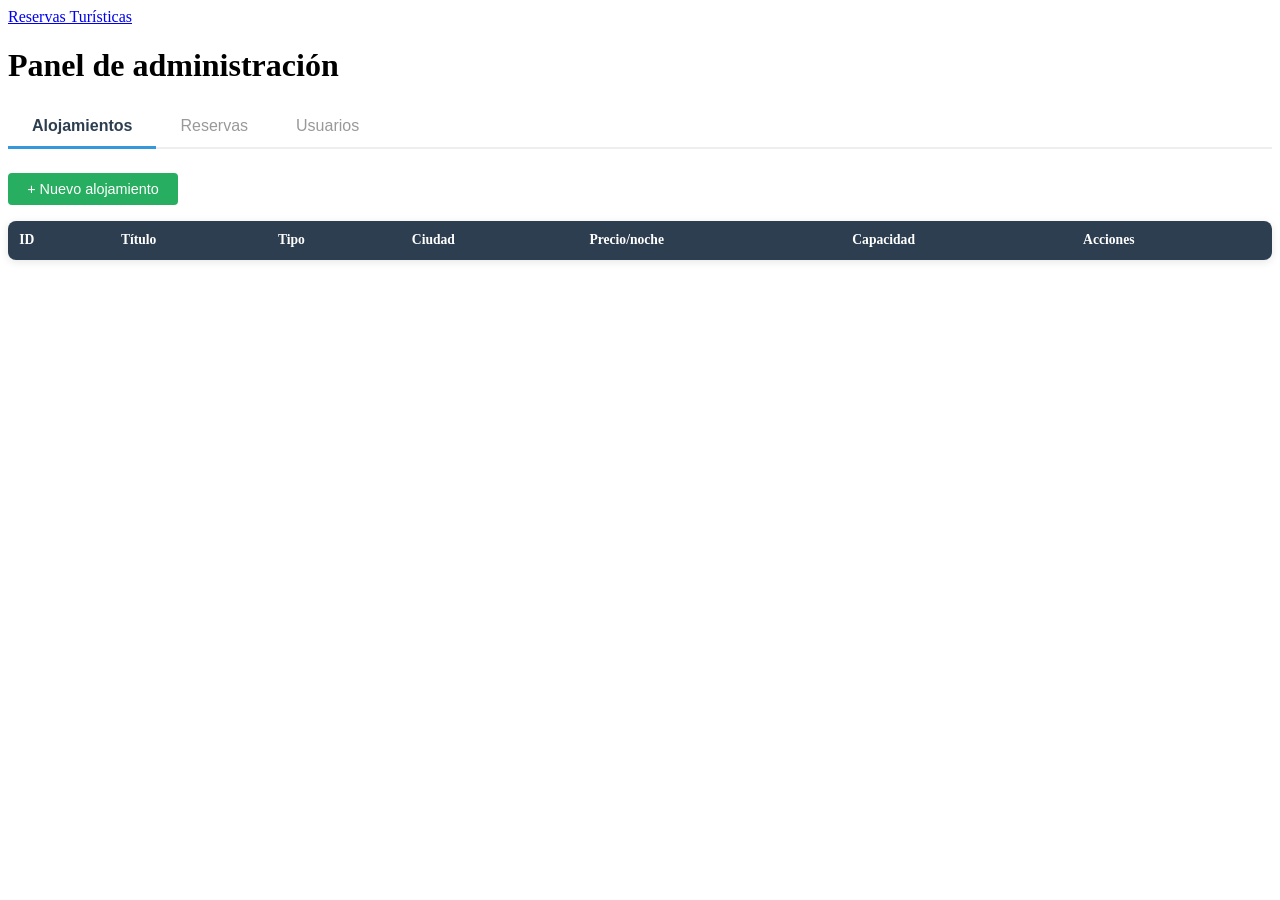
==== frontend/admin.html @ 47f1c1c8 "Panel de administración con gestión completa - Tres pestañas: Alojamientos, Reservas, Usuarios - CRU" ====
<!DOCTYPE html>
<html lang="es">
<head>
    <meta charset="UTF-8">
    <meta name="viewport" content="width=device-width, initial-scale=1.0">
    <title>Admin - Reservas Turísticas</title>
    <link rel="stylesheet" href="/css/style.css">
    <style>
        .admin-tabs {
            display: flex;
            gap: 0;
            margin-bottom: 1.5rem;
            border-bottom: 2px solid #eee;
        }
        .admin-tabs button {
            padding: 0.7rem 1.5rem;
            border: none;
            background: none;
            cursor: pointer;
            font-size: 1rem;
            color: #999;
            border-bottom: 3px solid transparent;
            margin-bottom: -2px;
        }
        .admin-tabs button.active {
            color: #2c3e50;
            font-weight: bold;
            border-bottom-color: #3498db;
        }
        .admin-section { display: none; }
        .admin-section.active { display: block; }

        table {
            width: 100%;
            border-collapse: collapse;
            background: white;
            border-radius: 8px;
            overflow: hidden;
            box-shadow: 0 2px 8px rgba(0,0,0,0.1);
        }
        th {
            background: #2c3e50;
            color: white;
            padding: 0.7rem;
            text-align: left;
            font-size: 0.85rem;
        }
        td {
            padding: 0.6rem 0.7rem;
            border-bottom: 1px solid #eee;
            font-size: 0.85rem;
        }
        tr:hover { background: #f8f9fa; }
        .btn-sm {
            padding: 0.3rem 0.6rem;
            font-size: 0.8rem;
            border: none;
            border-radius: 4px;
            cursor: pointer;
            margin-right: 0.3rem;
        }
        .btn-edit { background: #f39c12; color: white; }
        .btn-delete { background: #e74c3c; color: white; }
        .btn-add {
            background: #27ae60;
            color: white;
            padding: 0.5rem 1.2rem;
            border: none;
            border-radius: 4px;
            cursor: pointer;
            font-size: 0.9rem;
            margin-bottom: 1rem;
        }

        .modal-overlay {
            display: none;
            position: fixed;
            top: 0; left: 0; right: 0; bottom: 0;
            background: rgba(0,0,0,0.5);
            z-index: 100;
            justify-content: center;
            align-items: center;
        }
        .modal-overlay.active { display: flex; }
        .modal {
            background: white;
            padding: 2rem;
            border-radius: 8px;
            width: 90%;
            max-width: 500px;
            max-height: 80vh;
            overflow-y: auto;
        }
        .modal h2 { margin-bottom: 1rem; color: #2c3e50; }
    </style>
</head>
<body>
    <nav>
        <a href="/" class="logo">Reservas Turísticas</a>
        <div class="nav-links" id="nav-links"></div>
    </nav>

    <div class="container">
        <h1 class="page-title">Panel de administración</h1>
        <div id="admin-alert" class="alert"></div>

        <div class="admin-tabs">
            <button class="active" onclick="switchTab('alojamientos')">Alojamientos</button>
            <button onclick="switchTab('reservas')">Reservas</button>
            <button onclick="switchTab('usuarios')">Usuarios</button>
        </div>

        <!-- ALOJAMIENTOS -->
        <div id="tab-alojamientos" class="admin-section active">
            <button class="btn-add" onclick="openAlojForm()">+ Nuevo alojamiento</button>
            <table>
                <thead>
                    <tr><th>ID</th><th>Título</th><th>Tipo</th><th>Ciudad</th><th>Precio/noche</th><th>Capacidad</th><th>Acciones</th></tr>
                </thead>
                <tbody id="aloj-tbody"></tbody>
            </table>
        </div>

        <!-- RESERVAS -->
        <div id="tab-reservas" class="admin-section">
            <table>
                <thead>
                    <tr><th>ID</th><th>Cliente</th><th>Alojamiento</th><th>Entrada</th><th>Salida</th><th>Precio</th><th>Estado</th><th>Acciones</th></tr>
                </thead>
                <tbody id="reservas-tbody"></tbody>
            </table>
        </div>

        <!-- USUARIOS -->
        <div id="tab-usuarios" class="admin-section">
            <table>
                <thead>
                    <tr><th>ID</th><th>Nombre</th><th>Email</th><th>Rol</th><th>Fecha alta</th><th>Acciones</th></tr>
                </thead>
                <tbody id="usuarios-tbody"></tbody>
            </table>
        </div>
    </div>

    <!-- Modal para formulario de alojamiento -->
    <div class="modal-overlay" id="aloj-modal">
        <div class="modal">
            <h2 id="aloj-modal-title">Nuevo alojamiento</h2>
            <form id="aloj-form">
                <input type="hidden" id="aloj-edit-id">
                <div class="form-group">
                    <label>Título</label>
                    <input type="text" id="aloj-titulo" required>
                </div>
                <div class="form-group">
                    <label>Tipo</label>
                    <select id="aloj-tipo" required>
                        <option value="hotel">Hotel</option>
                        <option value="apartamento">Apartamento</option>
                        <option value="hostal">Hostal</option>
                        <option value="casa">Casa rural</option>
                    </select>
                </div>
                <div class="form-group">
                    <label>Ciudad</label>
                    <input type="text" id="aloj-ciudad" required>
                </div>
                <div class="form-group">
                    <label>Dirección</label>
                    <input type="text" id="aloj-direccion">
                </div>
                <div class="form-group">
                    <label>Precio/noche (€)</label>
                    <input type="number" id="aloj-precio" step="0.01" min="1" required>
                </div>
                <div class="form-group">
                    <label>Capacidad (huéspedes)</label>
                    <input type="number" id="aloj-capacidad" min="1" required>
                </div>
                <div class="form-group">
                    <label>Descripción</label>
                    <input type="text" id="aloj-descripcion">
                </div>
                <div class="form-group">
                    <label>Servicios (separados por coma)</label>
                    <input type="text" id="aloj-servicios" placeholder="wifi,piscina,parking">
                </div>
                <div class="form-group">
                    <label>URL de imagen</label>
                    <input type="url" id="aloj-imagen">
                </div>
                <div style="display:flex; gap:0.5rem; margin-top:1rem;">
                    <button type="submit" class="btn btn-primary" style="flex:1;">Guardar</button>
                    <button type="button" class="btn" style="flex:1; background:#ccc;" onclick="closeModal('aloj-modal')">Cancelar</button>
                </div>
            </form>
        </div>
    </div>

    <script src="/js/api.js"></script>
    <script src="/js/auth.js"></script>
    <script>
        updateNav();

        // Verificar que es admin
        (async () => {
            const me = await getMe();
            if (!me.ok || me.data.rol !== 'admin') {
                window.location.href = '/';
                return;
            }
            loadAlojamientos();
            loadReservas();
            loadUsuarios();
        })();

        // --- Tabs ---
        function switchTab(tab) {
            document.querySelectorAll('.admin-section').forEach(s => s.classList.remove('active'));
            document.querySelectorAll('.admin-tabs button').forEach(b => b.classList.remove('active'));
            document.getElementById('tab-' + tab).classList.add('active');
            event.target.classList.add('active');
        }

        function closeModal(id) {
            document.getElementById(id).classList.remove('active');
        }

        // --- ALOJAMIENTOS ---
        async function loadAlojamientos() {
            const res = await getAlojamientos();
            if (!res.ok) return;
            document.getElementById('aloj-tbody').innerHTML = res.data.map(a => `
                <tr>
                    <td>${a.id}</td>
                    <td>${a.titulo}</td>
                    <td>${a.tipo}</td>
                    <td>${a.ciudad}</td>
                    <td>${a.precio_noche} €</td>
                    <td>${a.capacidad}</td>
                    <td>
                        <button class="btn-sm btn-edit" onclick="editAloj(${a.id})">Editar</button>
                        <button class="btn-sm btn-delete" onclick="deleteAloj(${a.id})">Eliminar</button>
                    </td>
                </tr>
            `).join('');
        }

        function openAlojForm() {
            document.getElementById('aloj-modal-title').textContent = 'Nuevo alojamiento';
            document.getElementById('aloj-form').reset();
            document.getElementById('aloj-edit-id').value = '';
            document.getElementById('aloj-modal').classList.add('active');
        }

        async function editAloj(id) {
            const res = await getAlojamiento(id);
            if (!res.ok) return;
            const a = res.data;
            document.getElementById('aloj-modal-title').textContent = 'Editar alojamiento';
            document.getElementById('aloj-edit-id').value = a.id;
            document.getElementById('aloj-titulo').value = a.titulo;
            document.getElementById('aloj-tipo').value = a.tipo;
            document.getElementById('aloj-ciudad').value = a.ciudad;
            document.getElementById('aloj-direccion').value = a.direccion || '';
            document.getElementById('aloj-precio').value = a.precio_noche;
            document.getElementById('aloj-capacidad').value = a.capacidad;
            document.getElementById('aloj-descripcion').value = a.descripcion || '';
            document.getElementById('aloj-servicios').value = a.servicios || '';
            document.getElementById('aloj-imagen').value = a.imagen_url || '';
            document.getElementById('aloj-modal').classList.add('active');
        }

        document.getElementById('aloj-form').addEventListener('submit', async (e) => {
            e.preventDefault();
            const id = document.getElementById('aloj-edit-id').value;
            const body = {
                titulo: document.getElementById('aloj-titulo').value,
                tipo: document.getElementById('aloj-tipo').value,
                ciudad: document.getElementById('aloj-ciudad').value,
                direccion: document.getElementById('aloj-direccion').value,
                precio_noche: parseFloat(document.getElementById('aloj-precio').value),
                capacidad: parseInt(document.getElementById('aloj-capacidad').value),
                descripcion: document.getElementById('aloj-descripcion').value,
                servicios: document.getElementById('aloj-servicios').value,
                imagen_url: document.getElementById('aloj-imagen').value,
            };

            let res;
            if (id) {
                res = await request('PUT', '/alojamientos/' + id, body);
            } else {
                res = await request('POST', '/alojamientos', body);
            }

            if (res.ok) {
                closeModal('aloj-modal');
                showAlert('admin-alert', id ? 'Alojamiento actualizado' : 'Alojamiento creado', 'success');
                loadAlojamientos();
            } else {
                alert(res.data.error);
            }
        });

        async function deleteAloj(id) {
            if (!confirm('¿Eliminar este alojamiento?')) return;
            const res = await request('DELETE', '/alojamientos/' + id);
            if (res.ok) {
                showAlert('admin-alert', 'Alojamiento eliminado', 'success');
                loadAlojamientos();
            } else {
                showAlert('admin-alert', res.data.error, 'error');
            }
        }

        // --- RESERVAS ---
        async function loadReservas() {
            const res = await getMisReservas();
            if (!res.ok) return;
            document.getElementById('reservas-tbody').innerHTML = res.data.map(r => `
                <tr>
                    <td>${r.id}</td>
                    <td>${r.cliente_id}</td>
                    <td>${r.alojamiento_id}</td>
                    <td>${r.fecha_entrada}</td>
                    <td>${r.fecha_salida}</td>
                    <td>${r.precio_total} €</td>
                    <td><span class="estado estado-${r.estado}">${r.estado}</span></td>
                    <td>
                        ${r.estado === 'confirmada' ? `<button class="btn-sm btn-edit" onclick="cambiarEstado(${r.id}, 'cancelada')">Cancelar</button>` : ''}
                        <button class="btn-sm btn-delete" onclick="deleteReserva(${r.id})">Eliminar</button>
                    </td>
                </tr>
            `).join('');
        }

        async function cambiarEstado(id, estado) {
            const res = await request('PATCH', '/reservas/' + id, { estado });
            if (res.ok) {
                showAlert('admin-alert', 'Estado actualizado', 'success');
                loadReservas();
            } else {
                showAlert('admin-alert', res.data.error, 'error');
            }
        }

        async function deleteReserva(id) {
            if (!confirm('¿Eliminar esta reserva?')) return;
            const res = await request('DELETE', '/reservas/' + id);
            if (res.ok) {
                showAlert('admin-alert', 'Reserva eliminada', 'success');
                loadReservas();
            } else {
                showAlert('admin-alert', res.data.error, 'error');
            }
        }

        // --- USUARIOS ---
        async function loadUsuarios() {
            const res = await request('GET', '/usuarios');
            if (!res.ok) return;
            document.getElementById('usuarios-tbody').innerHTML = res.data.map(u => `
                <tr>
                    <td>${u.id}</td>
                    <td>${u.nombre}</td>
                    <td>${u.email}</td>
                    <td><span class="estado ${u.rol === 'admin' ? 'estado-cancelada' : 'estado-confirmada'}">${u.rol}</span></td>
                    <td>${u.fecha_alta ? new Date(u.fecha_alta).toLocaleDateString('es-ES') : ''}</td>
                    <td>
                        <button class="btn-sm btn-delete" onclick="deleteUsuario(${u.id})">Eliminar</button>
                    </td>
                </tr>
            `).join('');
        }

        async function deleteUsuario(id) {
            if (!confirm('¿Eliminar este usuario?')) return;
            const res = await request('DELETE', '/usuarios/' + id);
            if (res.ok) {
                showAlert('admin-alert', 'Usuario eliminado', 'success');
                loadUsuarios();
            } else {
                showAlert('admin-alert', res.data.error, 'error');
            }
        }
    </script>
</body>
</html>
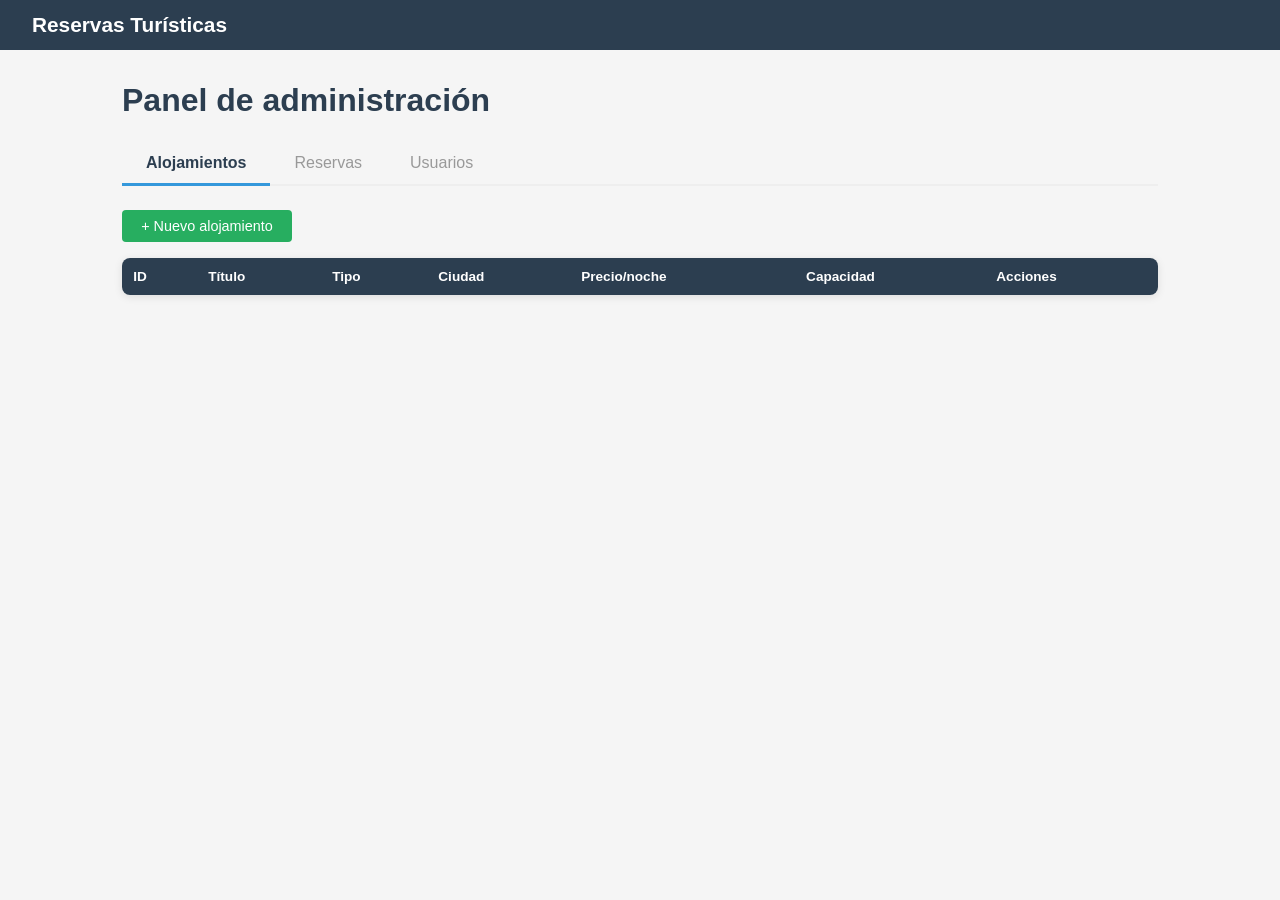
==== commit a76274b1: "Corregir rutas para compatibilidad local y Azure - CSS y JS usan rutas relativas en todos los HTML -" ====
--- a/frontend/admin.html
+++ b/frontend/admin.html
@@ -4,7 +4,7 @@
     <meta charset="UTF-8">
     <meta name="viewport" content="width=device-width, initial-scale=1.0">
     <title>Admin - Reservas Turísticas</title>
-    <link rel="stylesheet" href="/css/style.css">
+    <link rel="stylesheet" href="css/style.css">
     <style>
         .admin-tabs {
             display: flex;
@@ -197,8 +197,8 @@
         </div>
     </div>
 
-    <script src="/js/api.js"></script>
-    <script src="/js/auth.js"></script>
+    <script src="js/api.js"></script>
+    <script src="js/auth.js"></script>
     <script>
         updateNav();
 
@@ -206,7 +206,7 @@
         (async () => {
             const me = await getMe();
             if (!me.ok || me.data.rol !== 'admin') {
-                window.location.href = '/';
+                window.location.href = BASE_PATH + '/';
                 return;
             }
             loadAlojamientos();
--- a/frontend/css/style.css
+++ b/frontend/css/style.css
@@ -0,0 +1,259 @@
+/* === Reset y base === */
+* { margin: 0; padding: 0; box-sizing: border-box; }
+
+body {
+    font-family: 'Segoe UI', Arial, sans-serif;
+    background: #f5f5f5;
+    color: #333;
+    min-height: 100vh;
+}
+
+/* === Navbar === */
+nav {
+    background: #2c3e50;
+    padding: 0.8rem 2rem;
+    display: flex;
+    justify-content: space-between;
+    align-items: center;
+}
+
+nav .logo {
+    color: white;
+    font-size: 1.3rem;
+    font-weight: bold;
+    text-decoration: none;
+}
+
+nav .nav-links {
+    display: flex;
+    gap: 1rem;
+    align-items: center;
+}
+
+nav .nav-links a {
+    color: #ecf0f1;
+    text-decoration: none;
+    padding: 0.4rem 0.8rem;
+    border-radius: 4px;
+    font-size: 0.95rem;
+}
+
+nav .nav-links a:hover {
+    background: rgba(255,255,255,0.1);
+}
+
+nav .nav-links a.btn-nav {
+    background: #3498db;
+    color: white;
+}
+
+nav .nav-links a.btn-nav:hover {
+    background: #2980b9;
+}
+
+#nav-user {
+    color: #ecf0f1;
+    font-size: 0.9rem;
+}
+
+/* === Contenedor principal === */
+.container {
+    max-width: 1100px;
+    margin: 0 auto;
+    padding: 2rem;
+}
+
+/* === Formularios (login/registro) === */
+.form-page {
+    display: flex;
+    justify-content: center;
+    align-items: center;
+    min-height: calc(100vh - 60px);
+}
+
+.form-card {
+    background: white;
+    padding: 2.5rem;
+    border-radius: 8px;
+    box-shadow: 0 2px 10px rgba(0,0,0,0.1);
+    width: 100%;
+    max-width: 420px;
+}
+
+.form-card h2 {
+    margin-bottom: 1.5rem;
+    text-align: center;
+    color: #2c3e50;
+}
+
+.form-group {
+    margin-bottom: 1.2rem;
+}
+
+.form-group label {
+    display: block;
+    margin-bottom: 0.4rem;
+    font-weight: 600;
+    font-size: 0.9rem;
+    color: #555;
+}
+
+.form-group input {
+    width: 100%;
+    padding: 0.7rem;
+    border: 1px solid #ddd;
+    border-radius: 4px;
+    font-size: 1rem;
+}
+
+.form-group input:focus {
+    outline: none;
+    border-color: #3498db;
+    box-shadow: 0 0 0 2px rgba(52,152,219,0.2);
+}
+
+.btn {
+    display: inline-block;
+    padding: 0.7rem 1.5rem;
+    border: none;
+    border-radius: 4px;
+    font-size: 1rem;
+    cursor: pointer;
+    text-decoration: none;
+    text-align: center;
+}
+
+.btn-primary {
+    background: #3498db;
+    color: white;
+    width: 100%;
+}
+
+.btn-primary:hover {
+    background: #2980b9;
+}
+
+.btn-danger {
+    background: #e74c3c;
+    color: white;
+}
+
+.btn-danger:hover {
+    background: #c0392b;
+}
+
+.form-footer {
+    text-align: center;
+    margin-top: 1rem;
+    font-size: 0.9rem;
+}
+
+.form-footer a {
+    color: #3498db;
+    text-decoration: none;
+}
+
+.alert {
+    padding: 0.7rem 1rem;
+    border-radius: 4px;
+    margin-bottom: 1rem;
+    font-size: 0.9rem;
+    display: none;
+}
+
+.alert-error {
+    background: #fdeaea;
+    color: #c0392b;
+    border: 1px solid #f5c6cb;
+}
+
+.alert-success {
+    background: #eafde7;
+    color: #27ae60;
+    border: 1px solid #c3e6cb;
+}
+
+/* === Cards de alojamientos === */
+.page-title {
+    margin-bottom: 1.5rem;
+    color: #2c3e50;
+}
+
+.alojamientos-grid {
+    display: grid;
+    grid-template-columns: repeat(auto-fill, minmax(320px, 1fr));
+    gap: 1.5rem;
+}
+
+.aloj-card {
+    background: white;
+    border-radius: 8px;
+    overflow: hidden;
+    box-shadow: 0 2px 8px rgba(0,0,0,0.1);
+}
+
+.aloj-card img {
+    width: 100%;
+    height: 200px;
+    object-fit: cover;
+}
+
+.aloj-card .card-body {
+    padding: 1.2rem;
+}
+
+.aloj-card h3 {
+    margin-bottom: 0.5rem;
+    color: #2c3e50;
+}
+
+.aloj-card .tipo {
+    display: inline-block;
+    background: #eee;
+    padding: 0.2rem 0.6rem;
+    border-radius: 12px;
+    font-size: 0.8rem;
+    color: #666;
+    margin-bottom: 0.5rem;
+}
+
+.aloj-card .info {
+    font-size: 0.9rem;
+    color: #666;
+    margin-bottom: 0.3rem;
+}
+
+.aloj-card .precio {
+    font-size: 1.2rem;
+    font-weight: bold;
+    color: #27ae60;
+    margin-top: 0.5rem;
+}
+
+/* === Mis reservas === */
+.reservas-list {
+    display: flex;
+    flex-direction: column;
+    gap: 1rem;
+}
+
+.reserva-card {
+    background: white;
+    padding: 1.2rem;
+    border-radius: 8px;
+    box-shadow: 0 2px 8px rgba(0,0,0,0.1);
+    display: flex;
+    justify-content: space-between;
+    align-items: center;
+}
+
+.reserva-card .estado {
+    padding: 0.3rem 0.8rem;
+    border-radius: 12px;
+    font-size: 0.8rem;
+    font-weight: 600;
+}
+
+.estado-confirmada { background: #eafde7; color: #27ae60; }
+.estado-pendiente { background: #fff8e1; color: #f39c12; }
+.estado-cancelada { background: #fdeaea; color: #e74c3c; }
